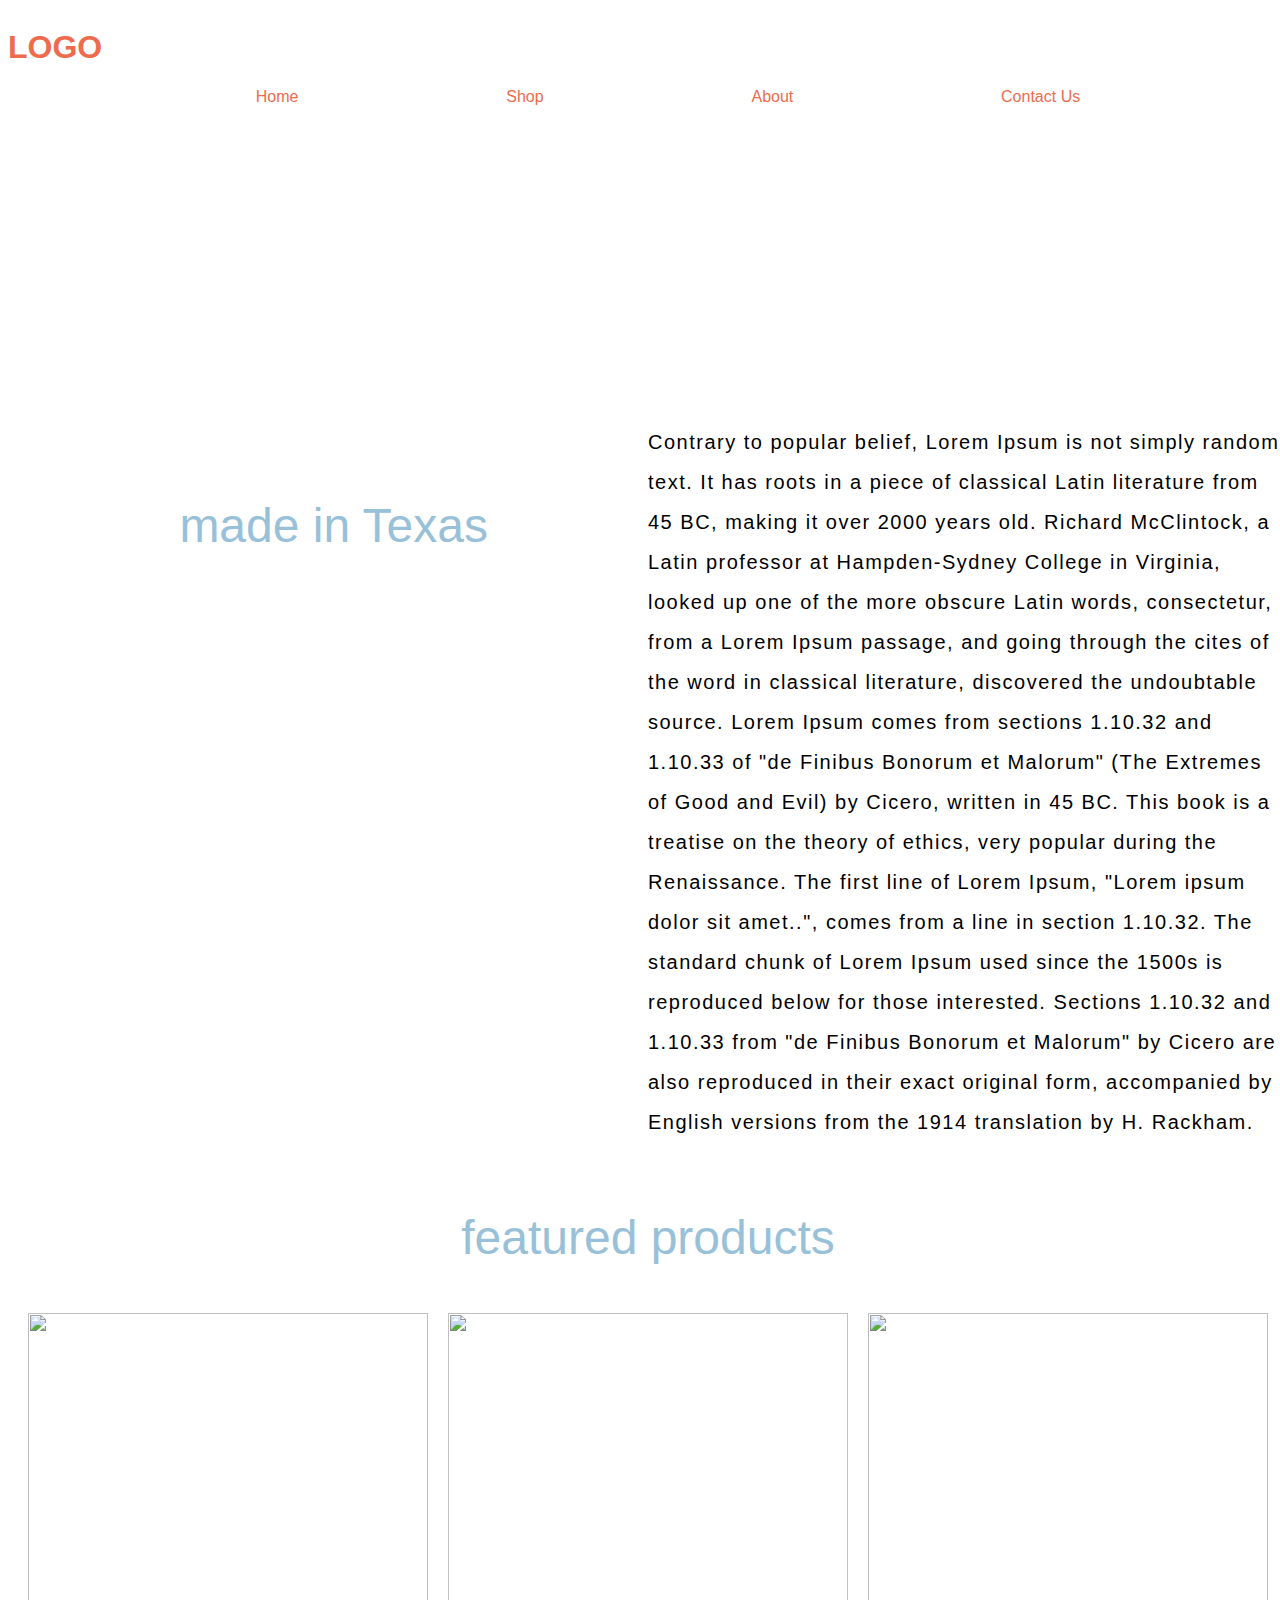
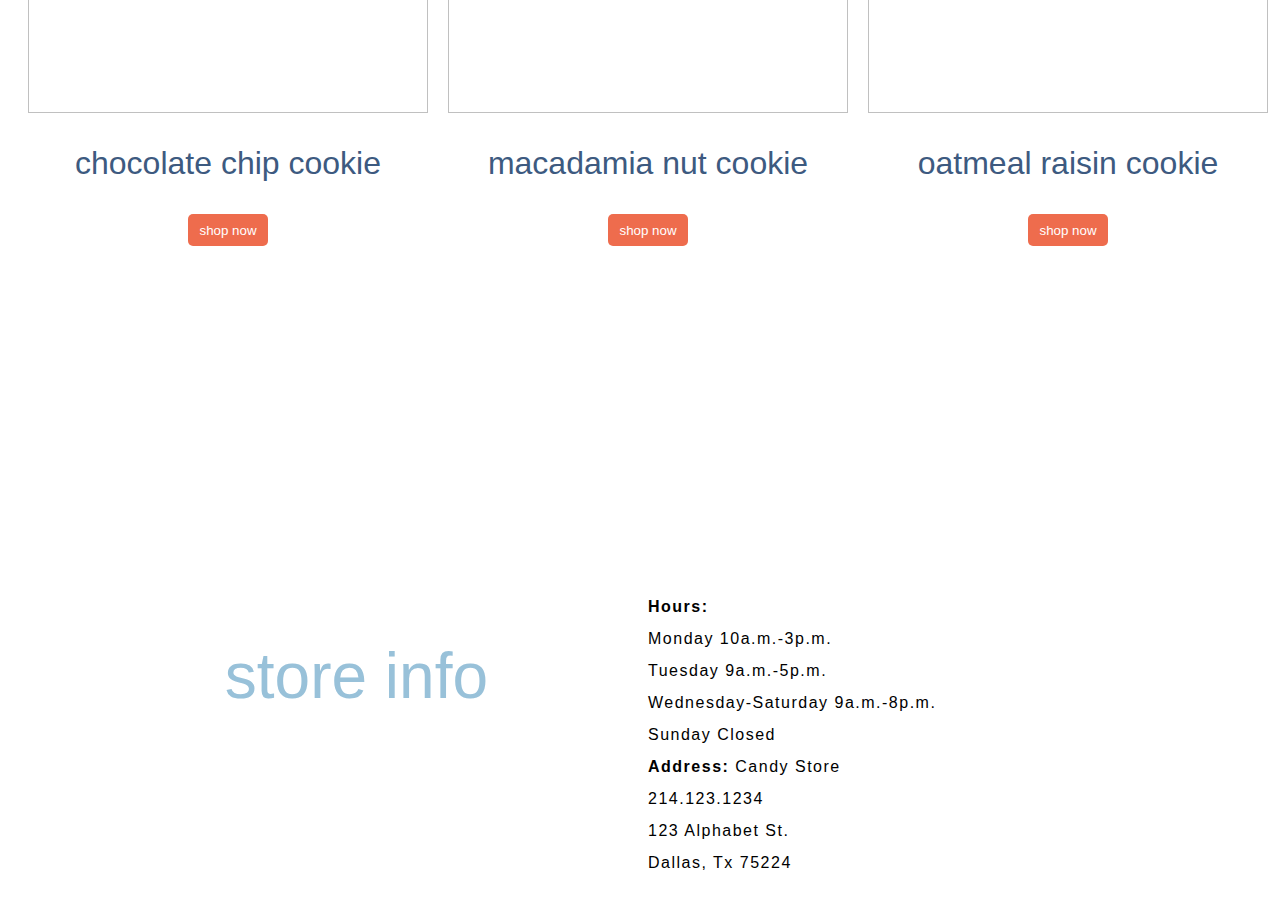
==== index.html @ 37d0e10e "First Commit" ====
<!DOCTYPE html>
<head>
    <meta charset="UTF-8">
    <meta name="viewport" content="width=device-width">

    <title>Cookie Store</title>
    <link rel="stylesheet" href="style.css">
</head>

<body id="home-container">

    <header>
        <nav>
            <h1><a href="index.html">LOGO</a></h1>
          <ul id="navbar">
            <li><a href="index.html">Home</a></li>
            <li><a href="shop.html">Shop</a></li>
            <li><a href="about.html">About</a></li>
            <li><a href="contact.html">Contact Us</a></li>
          </ul>
        </nav>
    </header>

<main id="shop-now-container">

  <section id="order-container">
    <div><h1>order fresh cookies today</h1>
      
      <button><a href="cookiesPage.html">shop</a></button>
        
    </div>  
  </section>
  
  <section id="about-container">
    <div id="header">
      <p>made in Texas</p>
    </div>
    <div id="paragraph">
      <p>Contrary to popular belief, Lorem Ipsum is not simply random text. It has roots in a piece of classical Latin literature from 45 BC, making it over 2000 years old. Richard McClintock, a Latin professor at Hampden-Sydney College in Virginia, looked up one of the more obscure Latin words, consectetur, from a Lorem Ipsum passage, and going through the cites of the word in classical literature, discovered the undoubtable source. Lorem Ipsum comes from sections 1.10.32 and 1.10.33 of "de Finibus Bonorum et Malorum" (The Extremes of Good and Evil) by Cicero, written in 45 BC. This book is a treatise on the theory of ethics, very popular during the Renaissance. The first line of Lorem Ipsum, "Lorem ipsum dolor sit amet..", comes from a line in section 1.10.32.

The standard chunk of Lorem Ipsum used since the 1500s is reproduced below for those interested. Sections 1.10.32 and 1.10.33 from "de Finibus Bonorum et Malorum" by Cicero are also reproduced in their exact original form, accompanied by English versions from the 1914 translation by H. Rackham.
      </p>
    </div>
  </section>
  
  <section id="featured"><p>featured products</p></section>
  
  <section id="items-container">
    
    <div id="item1">
      <img src="https://handletheheat.com/wp-content/uploads/2018/02/BAKERY-STYLE-CHOCOLATE-CHIP-COOKIES-9.jpg">
      <p>chocolate chip cookie</p>
      <button>shop now</button>    
    </div>
    
    <div id="item2">
      <img src="https://sugarspunrun.com/wp-content/uploads/2017/05/Macadamia-Nut-Cookies-1-of-1.jpg">
      <p>macadamia nut cookie</p>
      <button>shop now</button>
    </div>
    
    <div id="item3">
      <img src="https://beamingbaker.com/wp-content/uploads/2019/08/IGT1-Classic-Gluten-Free-Oatmeal-Raisin-Cookies-Recipe-Vegan-Dairy-Free-GF-1.jpg">
      <p>oatmeal raisin cookie</p>
      <button>shop now</button>
    </div>
    
  </section>
  
  <section id="home-milk-container">
    <h1>check out our other products</h1>
    <button><a href="milkPage.html">shop</a></button>
  </section>
</main>

  <footer>
    <div id="store-info">
      <p>store info</p>
    </div>
    <div id="hours">
      <p>
        <strong>Hours:</strong>
        <br>
        Monday 10a.m.-3p.m.
        <br>
        Tuesday 9a.m.-5p.m.
        <br>
        Wednesday-Saturday 9a.m.-8p.m.
        <br>
        Sunday Closed
        <br>
        <strong>Address:</strong>
        Candy Store
        <br>
        214.123.1234
        <br>
        123 Alphabet St.
        <br>
        Dallas, Tx 75224
      </p>
    </div>
  </footer>
<script src="script.js"></script>
</body>

</html>
---- style.css ----
* {
  box-shadow: none;
  font-family: Arial;
}
/*beginning of homepage*/

#home-container {
  display: grid;
  width: 100vw;
  height: auto;
  grid-template-areas:
    "nav"
    "shop-now"
    "main1"
    "featured"
    "main2"
    "main3"
    "main4"
    "footer";
  
}

nav {
  grid-area: nav;
}

nav a {
  text-decoration: none;
  color: #ee6c4d;
  
}

nav a:hover {
  color: #fb8b24;
  cursor: pointer;
}

#navbar {
  display: flex;
  justify-content: space-evenly;
  list-style: none;
}

#order-container {
  grid-area: "shop-now";
  color: white;
  background-image: url('https://www.shopmyexchange.com/products/images/xlarge/7432268_0000.jpg');
  background-attachment: fixed;
  background-position: center;
  background-repeat: no-repeat;
  background-size: cover;
  height: 200px;
  font-size: 1.5rem;
  margin-bottom:3rem;

}

#order-container a {
  text-decoration: none;
  color: white;
  
}

#order-container button {
  margin-left: 10rem;
  height: 2rem;
  width: 5rem;
  border: none;
  border-radius: 5px;
  background: none;
  font-size: 35px;
  color: white;
}

#order-container button:hover {
  cursor: pointer;
  text-decoration: underline;
}

#about-container {
  display: grid;
  grid-area: "main1";
  grid-template-areas: 
    "header paragraph";
  grid-template-columns: 1fr 1fr;
}

#about-container #header {
  grid-area: "header";
  color: #98c1d9;
  font-size: 3rem;
  justify-self: end;
  margin-top: 3rem;
  margin-right: 10rem;
}

#about-container #paragraph {
  grid-area: "paragraph";
  letter-spacing: 1.5px;
  line-height: 2;
  font-size: 20px;
}

#featured {
  grid-area: featured;
  display: flex;
  font-size: 3rem;
  color: #98c1d9;
  justify-content: center;
  align-items: cente;
  margin: auto;
}

#items-container {
  grid-area: "main2";
  display: grid;
  grid-template-areas:
    "item1 item2 item3";
  grid-template-rows: auto;
  height: 500px;
  justify-content: space-evenly;
  align-items: center;
  
}


#items-container #item1 {
  grid-area: "item1";
  display: flex;
  flex-direction: column;
  justify-content: space-evenly;
  align-items: center;
  margin: auto;
}
#item1 img {
  width: 400px;
  height: 400px;
}

#item1 p {
  color: #3d5a80;
  font-size: 2rem;
}

#item1 button {
  height: 2rem;
  width: 5rem;
  border-radius: 5px;
  border: none;
  color: white;
  background-color: #ee6c4d;
}

#item1 button:hover {
  cursor: pointer;
}

#items-container #item2 {
  grid-area: "item2";
  display: flex;
  flex-direction: column;
  justify-content: center;
  align-items: center;
  margin: auto;
}

#item2 img {
  height: 400px;
  width: 400px;
}

#item2 p {
  color: #3d5a80;
  font-size: 2rem;
}

#item2 button {
  height: 2rem;
  width: 5rem;
  border-radius: 5px;
  border: none;
  color: white;
  background-color: #ee6c4d;
}

#item2 button:hover {
  cursor: pointer;
}

#items-container #item3 {
  grid-area: "item3";
  display: flex;
  flex-direction: column;
  justify-content: center;
  align-items: center;
  margin: auto;
}

#item3 img {
  height: 400px;
  width: 400px;
}

#item3 p {
  color: #3d5a80;
  font-size: 2rem;
}
#item3 button {
  height: 2rem;
  width: 5rem;
  color: white;
  background-color: #ee6c4d;
  border: none;
  border-radius: 5px;
}

#item3 button:hover {
  cursor: pointer;
}

#home-milk-container {
  grid-area: "main4";
  border: 1px solid;
  margin-top: 5rem;
  color: white;
  background-image: url('https://www.tasteofhome.com/wp-content/uploads/2017/12/shutterstock_356187959.jpg');
  background-attachment: fixed;
  background-position: center;
  background-repeat: no-repeat;
  background-size: cover;
  height: 200px;
  font-size: 1.5rem;
}

#home-milk-container a {
  text-decoration: none;
  color: white;
}

#home-milk-container button {
  margin-left: 10rem;
  height: 2rem;
  width: 5rem;
  border: none;
  border-radius: 5px;
  font-size: 35px;
  background: none;
  color: white;
}

#home-milk-container button:hover {
  cursor: pointer;
   text-decoration: underline;
}

/* end of homepage*/
/*cookies page*/

.cookie-items {
  display: flex;
  flex-wrap: wrap;
  flex-direction: row;
  align-items: center;
  justify-content: center;
  width: 100vw;
  height: auto;
}

.cookie-item {
  margin: 50px;
  width: 300px;
  height: 500px;
  flex-direction: column;
  align-items: center;
  justify-content: center;
}
.cookie-image {
  width: 300px;
  height: 300px;
}

.cookieBtn {
  height: 2rem;
  width: 5rem;
  border-radius: 5px;
  border: none;
  color: white;
  background-color: #ee6c4d;
}

.cookieBtn:hover {
  cursor: pointer;
}

.cookie-name {
  color: #3d5a80;
  font-size: 20px;
}

.cookie-item-front, .cookie-item-back {
  position: absolute;
  width: 100%;
  height: 100%;
  -webkit-backface-visibility: hidden;
  backface-visibility: hidden;
}

.cookie-item-inner {
  position: relative;
  width: 300px;
  height: 300px;
  text-align: center;
  transition: transform 1s;
  transform-style: preserve-3d;
}

.cookie-item-back {
  transform: rotateY(180deg);
  height: 300px;
  width: 300px;
}

.cookie-item-front {
  background-color: #bbb;
  color: black;
}

.cookie-name, .cookie-price, .cookieBtn {
  display: flex;
  align-items: center;
  justify-content: center;
  margin: auto;
  margin-top: 1.5rem;
}

.cookie-name:hover {
  color: #98c1d9;
}

.cookie-item:hover .cookie-item-inner {
  transform: rotateY(180deg);
}

.cart-form {
  height: auto;
  grid-area: cart;
  margin: auto;
  width: 100%;
}

.cart-form h1 {
  color: #3d5a80;
}

.cart-items {
  display: flex;
  justify-content: space-evenly;
  
}

.cart-item {
  display: flex;
  flex-direction: row;
  align-items: center;
  width: 20%;
  font-size: 20px;
}

.cart-item button {
  margin-left: 2rem;
}

.cart-item p {
  margin-right: 2rem;
}

.cartContainer {
  display: flex;
  justify-content: start;
  flex-direction: row;
  height: auto;
}



.imgSrc {
  height: 100px;
  width: 100px;
  margin-right: 20px;
}

.deleteBtn {
  margin-left: 20px;
  border: none;
}

.cartContainer {
  display: flex;
  align-items: center;
  flex-direction: column;
  justify-contenter: center;
}

.cartRow {
  display: flex;
  align-items: center;
}
.grandTotal {
  display: flex;
  align-items: center;
  justify-content: center;
  
}

.grandTotalInput {
  border: none;
}

/*end of cookies page*/
/*milk page*/

#milkPage-container {
  display: grid;
  width: 100vw;
  height: auto;
  grid-template-areas:
    "nav"
    "main1"
    "footer";
}


.milk-name {
  color: #3d5a80;
  font-size: 20px;
}

.milk-name:hover {
  color: #98c1d9;
}

#milk-container {
  display: grid;
  grid-area: "main1";
  grid-template-areas:
    "milk-item1 milk-item2 milk-item3"
    "milk-item3 milk-item4 milk-item5";
  grid-template-columns: 1fr 1fr 1fr;
  grid-template-rows: 1fr 1fr;
  justify-content: space-evenly;
  margin-top: 8rem;
}

#milk-item1 {
  grid-area: "milk-item1";
  display: flex;
  flex-direction: column;
  align-items: center;
  justify-content: center;
  margin-bottom: 6rem;
}

#milk-item1-inner {
  position: relative;
  width: 300px;
  height: 300px;
  text-align: center;
  transition: transform 1s;
  transform-style: preserve-3d;
}

#milk-item1:hover #milk-item1-inner {
  transform: rotateY(180deg);
}

#milk-item1-front, #milk-item1-back {
  position: absolute;
  width: 100%;
  height: 100%;
  -webkit-backface-visibility: hidden;
  backface-visibility: hidden;
}

#milk-item1-front {
  background-color: #bbb;
  color: black;
}

#milk-item1-back {
  transform: rotateY(180deg);
  height: 300px;
  width: 300px;
}

#milk-item1 img {
  height: 300px;
  width: 300px;
}

#milk-item1 button {
  height: 2rem;
  width: 5rem;
  border-radius: 5px;
  border: none;
  color: white;
  background-color: #ee6c4d;
}

#milk-item1 button:hover {
  cursor: pointer;
}

#milk-item2 {
  grid-area: "milk-item2";
  display: flex;
  flex-direction: column;
  align-items: center;
  justify-content: center;
  margin-bottom: 6rem;
}

#milk-item2-inner {
  position: relative;
  width: 300px;
  height: 300px;
  text-align: center;
  transition: transform 1s;
  transform-style: preserve-3d;
}

#milk-item2:hover #milk-item2-inner {
  transform: rotateY(180deg);
}

#milk-item2-front, #milk-item2-back {
  position: absolute;
  width: 100%;
  height: 100%;
  -webkit-backface-visibility: hidden;
  backface-visibility: hidden;
}

#milk-item2-front {
  background-color: #bbb;
  color: black;
}

#milk-item2-back {
  transform: rotateY(180deg);
  height: 300px;
  width: 300px;
}

#milk-item2 img {
  height: 300px;
  width: 300px;
}

#milk-item2 button {
  height: 2rem;
  width: 5rem;
  border-radius: 5px;
  border: none;
  color: white;
  background-color: #ee6c4d;
}

#milk-item2 button:hover {
  cursor: pointer;
}

#milk-item3 {
  grid-area: "milk-item3";
  display: flex;
  flex-direction: column;
  align-items: center;
  justify-content: center;
  margin-bottom: 6rem;
}

#milk-item3-inner {
  position: relative;
  width: 300px;
  height: 300px;
  text-align: center;
  transition: transform 1s;
  transform-style: preserve-3d;
}

#milk-item3:hover #milk-item3-inner {
  transform: rotateY(180deg);
}

#milk-item3-front, #milk-item3-back {
  position: absolute;
  width: 100%;
  height: 100%;
  -webkit-backface-visibility: hidden;
  backface-visibility: hidden;
}

#milk-item3-front {
  background-color: #bbb;
  color: black;
}

#milk-item3-back {
  transform: rotateY(180deg);
  height: 300px;
  width: 300px;
}

#milk-item3 img {
  height: 300px;
  width: 300px;
}

#milk-item3 button {
  height: 2rem;
  width: 5rem;
  border-radius: 5px;
  border: none;
  color: white;
  background-color: #ee6c4d;
}

#milk-item3 button:hover {
  cursor: pointer;
}

#milk-item4 {
  grid-area: "milk-item4";
  display: flex;
  flex-direction: column;
  align-items: center;
  justify-content: center;
}

#milk-item4-inner {
  position: relative;
  width: 300px;
  height: 300px;
  text-align: center;
  transition: transform 1s;
  transform-style: preserve-3d;
}

#milk-item4:hover #milk-item4-inner {
  transform: rotateY(180deg);
}

#milk-item4-front, #milk-item4-back {
  position: absolute;
  width: 100%;
  height: 100%;
  -webkit-backface-visibility: hidden;
  backface-visibility: hidden;
}

#milk-item4-front {
  background-color: #bbb;
  color: black;
}

#milk-item4-back {
  transform: rotateY(180deg);
  height: 300px;
  width: 300px;
}

#milk-item4 img {
  height: 300px;
  width: 300px;
}

#milk-item4 button {
  height: 2rem;
  width: 5rem;
  border-radius: 5px;
  border: none;
  color: white;
  background-color: #ee6c4d;
}

#milk-item4 button:hover {
  cursor: pointer;
}

#milk-item5 {
  grid-area: "milk-item5";
  display: flex;
  flex-direction: column;
  align-items: center;
  justify-content: center;
}

#milk-item5-inner {
  position: relative;
  width: 300px;
  height: 300px;
  text-align: center;
  transition: transform 1s;
  transform-style: preserve-3d;
}

#milk-item5:hover #milk-item5-inner {
  transform: rotateY(180deg);
}

#milk-item5-front, #milk-item5-back {
  position: absolute;
  width: 100%;
  height: 100%;
  -webkit-backface-visibility: hidden;
  backface-visibility: hidden;
}

#milk-item5-front {
  background-color: #bbb;
  color: black;
}

#milk-item5-back {
  transform: rotateY(180deg);
  height: 300px;
  width: 300px;
}

#milk-item5 img {
  height: 300px;
  width: 300px;
}

#milk-item5 button {
  height: 2rem;
  width: 5rem;
  border-radius: 5px;
  border: none;
  color: white;
  background-color: #ee6c4d;
}

#milk-item5 button:hover {
  cursor: pointer;
}

#milk-item6 {
  grid-area: "milk-item6";
  display: flex;
  flex-direction: column;
  align-items: center;
  justify-content: center;
}

#milk-item6-inner {
  position: relative;
  width: 300px;
  height: 300px;
  text-align: center;
  transition: transform 1s;
  transform-style: preserve-3d;
}

#milk-item6:hover #milk-item6-inner {
  transform: rotateY(180deg);
}

#milk-item6-front, #milk-item6-back {
  position: absolute;
  width: 100%;
  height: 100%;
  -webkit-backface-visibility: hidden;
  backface-visibility: hidden;
}

#milk-item6-front {
  background-color: #bbb;
  color: black;
}

#milk-item6-back {
  transform: rotateY(180deg);
  height: 300px;
  width: 300px;
}

#milk-item6 img {
  height: 300px;
  width: 300px;
}

#milk-item6 button {
  height: 2rem;
  width: 5rem;
  border-radius: 5px;
  border: none;
  color: white;
  background-color: #ee6c4d;
}

#milk-item6 button:hover {
  cursor: pointer;
}

/*milk page end*/
/*about page*/

#aboutPage-container {
  display: grid;
  width: 100vw;
  height: auto;
  grid-template-areas:
    "nav"
    "about-main1"
    "about-main2"
    "footer";
}


#about-images-container {
  grid-area: "about-main1";
  display: grid;
  grid-template-columns: 1fr 1fr 1fr 1fr;
  grid-template-rows: 300px 300px;
  grid-template-areas: 
    "about-image1 about-image1 about-image2 about-image3"
    "about-image4 about-image5 about-image6 about-image6";
  height: auto;
  margin-bottom: 5rem;
}
#about-image1{
  grid-area: about-image1;
}

#about-image1 img {
  width: 100%;
  height: 100%;
}

#about-image2 {
  grid-area: about-image2;
}

#about-image2 img {
  width: 100%;
  height: 100%;
}

#about-image3 {
  grid-area: about-image3;
}

#about-image3 img {
  width: 100%;
  height: 100%;
}

#about-image4 {
  grid-area: about-image4;
}

#about-image4 img {
  width: 100%;
  height: 100%;
}

#about-image5 {
  grid-area: about-image5;
}

#about-image5 img {
  width: 100%;
  height: 100%;
}

#about-image6 {
  grid-area: about-image6;
}

#about-image6 img {
  width: 100%;
  height: 100%;
}

#mission-statement {
  grid-area: "about-main2";
  display: flex;
  flex-direction: column;
  align-items: center;
  justify-content: center;
  width: 50%;
  margin: auto;
}

#mission-statement {
  letter-spacing: 1.5px;
  line-height: 2;
  font-size: 20px;
  text-align: center;
}

#mission-statement h1{
  color: #98c1d9;
}

/*about page*/
/*contact page*/
#contactPage-container {
  display: grid;
  width: 100vw;
  grid-template-columns: 1fr 1fr;
  grid-template-areas:
    "nav nav"
    "contact map"
    "footer footer";
  height: auto;
  border: 1px solid;
}

#contactPage-container nav {
  border: 1px solid;
}

#contact-container {
  display: flex;
  grid-area: contact;
  height: 800px;
  justify-content: center;
  align-items: center;
}

#contact-container h1 {
  color: #98c1d9;
  align-self: center;
}

#contact-container p {
  align-self: center;
}

#contact-container label {
  text-decoration: none;
  list-style: none;
}

form {
  display: flex;
  flex-direction: column;
  justify-content: center;
  width: 650px;
}

form li {
  display: flex;
  justify-content: space-between;
  list-style: none;
  align-items: center;
  flex-wrap: wrap;
}


form input {
  align-items: end;
}

.input-field {
  margin-bottom: 10px;
  width: 500px;
  height: 40px;
}
.input-field-textarea {
  height: 150px;
  width: 500px;
}


input:invalid {
  border: 1px solid red;
}

input:valid {
  border: 1px solid black;
}

#msg {
  display: flex;
  justify-content: space-between;
}

#send-btn {
  height: 50px;
  width: 200px;
  margin-top: 1rem;
}

#contactBtn {
  display: flex;
  justify-content: center;
}

#map-container {
  grid-area: map;
  height: 800px;
  display: flex;
  flex-direction: column;
  align-items: center;
  justify-content: center;
}
/*contact page*/
/*cart page*/
#cartPage-container {
  display: grid;
  width: 100vw;
  grid-template-columns: 1fr;
  grid-template-areas:
    "nav"
    "cart-header"
    "cart"
    "footer";
  height: auto;
}

#cart-header {
  grid-area: cart-header;
  margin-left: 5rem;
  color: #3d5a80;
}

#cart-form {
  grid-area: cart;
  height: auto;
  display: flex;
  justify-content: space-evenly;
  align-items: center;
  margin: auto;
  width: 100%;
}

.cart-input {
  display: flex;
  height: 3rem;
  width: 25%;
  border: none;
}

#cart-qty {
  height: 2rem;
  width: 3rem;
}
/*cart page*/
footer {
  display: grid;
  grid-area: footer;
  grid-template-areas:
    "store-info hours";
  grid-template-columns: 1fr 1fr;
  margin-top: 5rem;
}

#store-info {
  grid-area: "store-info";
  justify-self: end;
  margin-right: 10rem;
}

#store-info p {
  color: #98c1d9;
  font-size: 4rem;
}

#hours {
  grid-area: "hours";
  letter-spacing: 1.5px;
  line-height: 2;
}
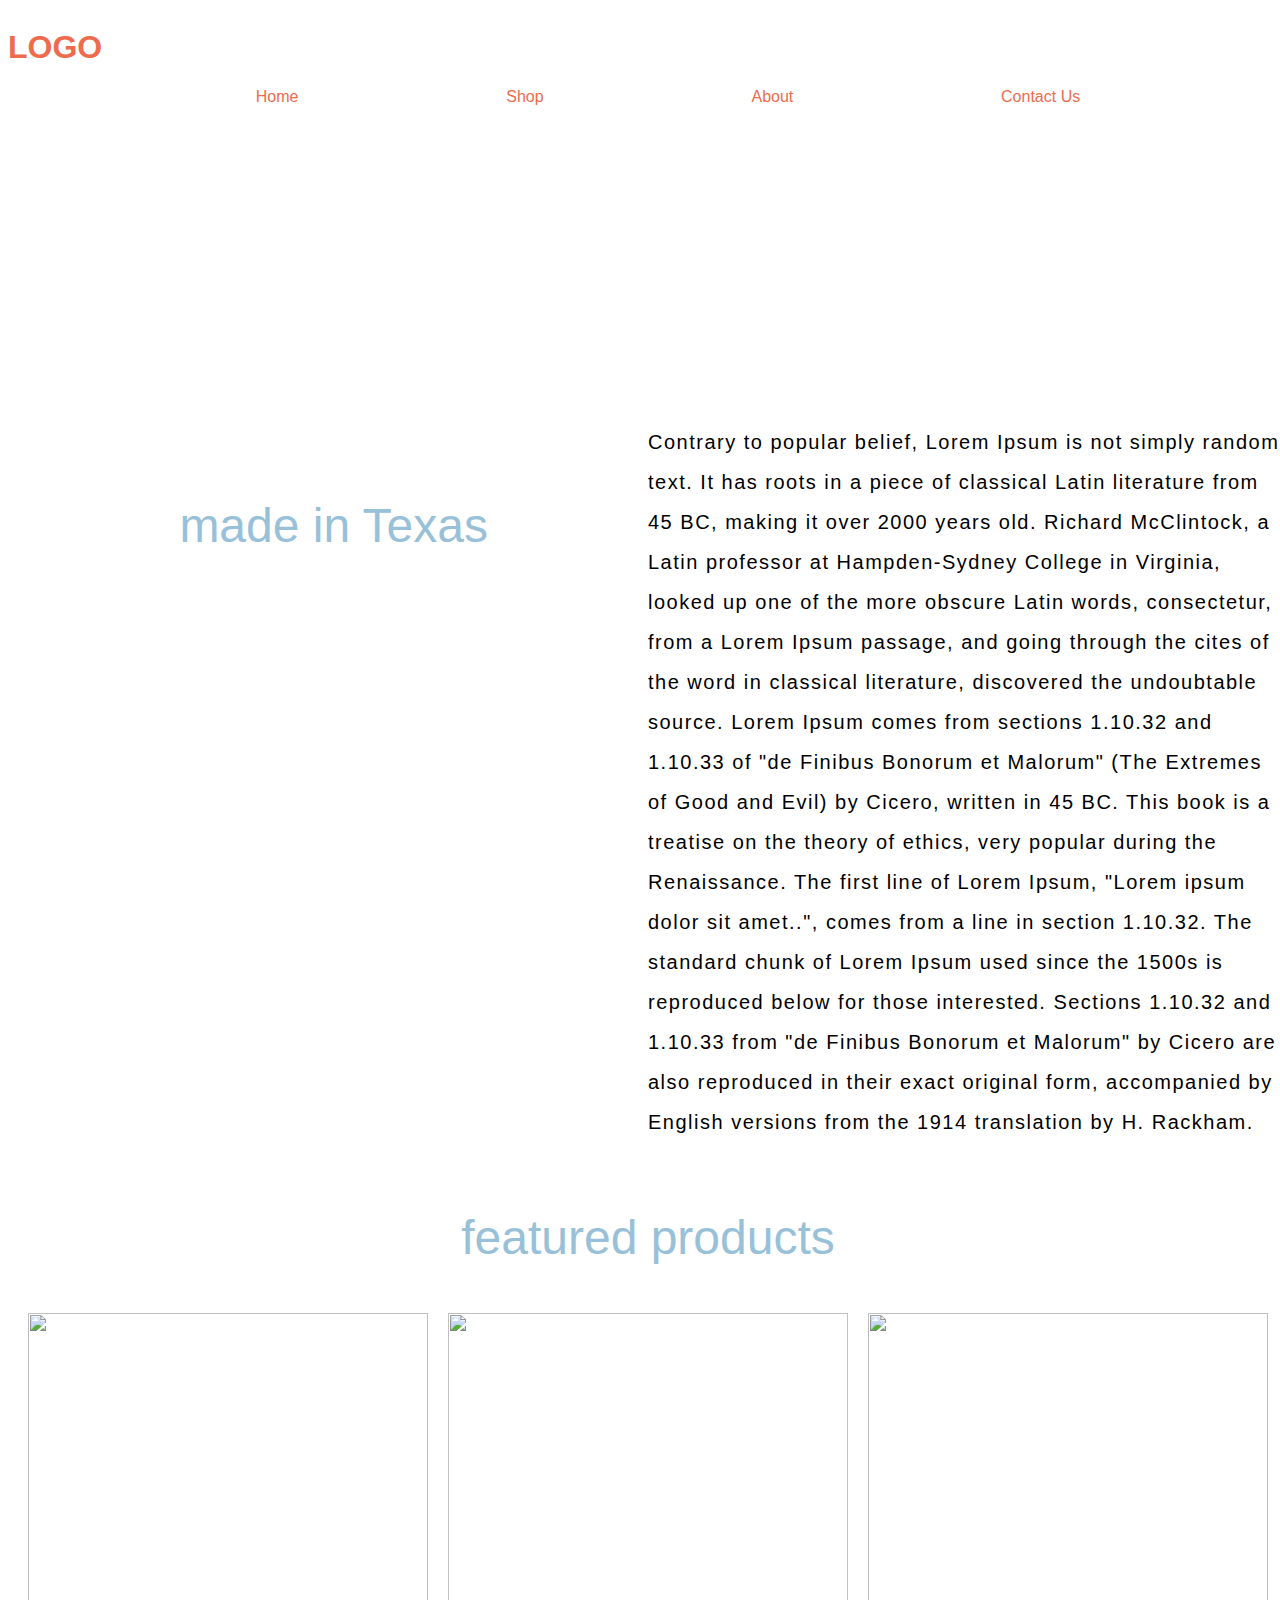
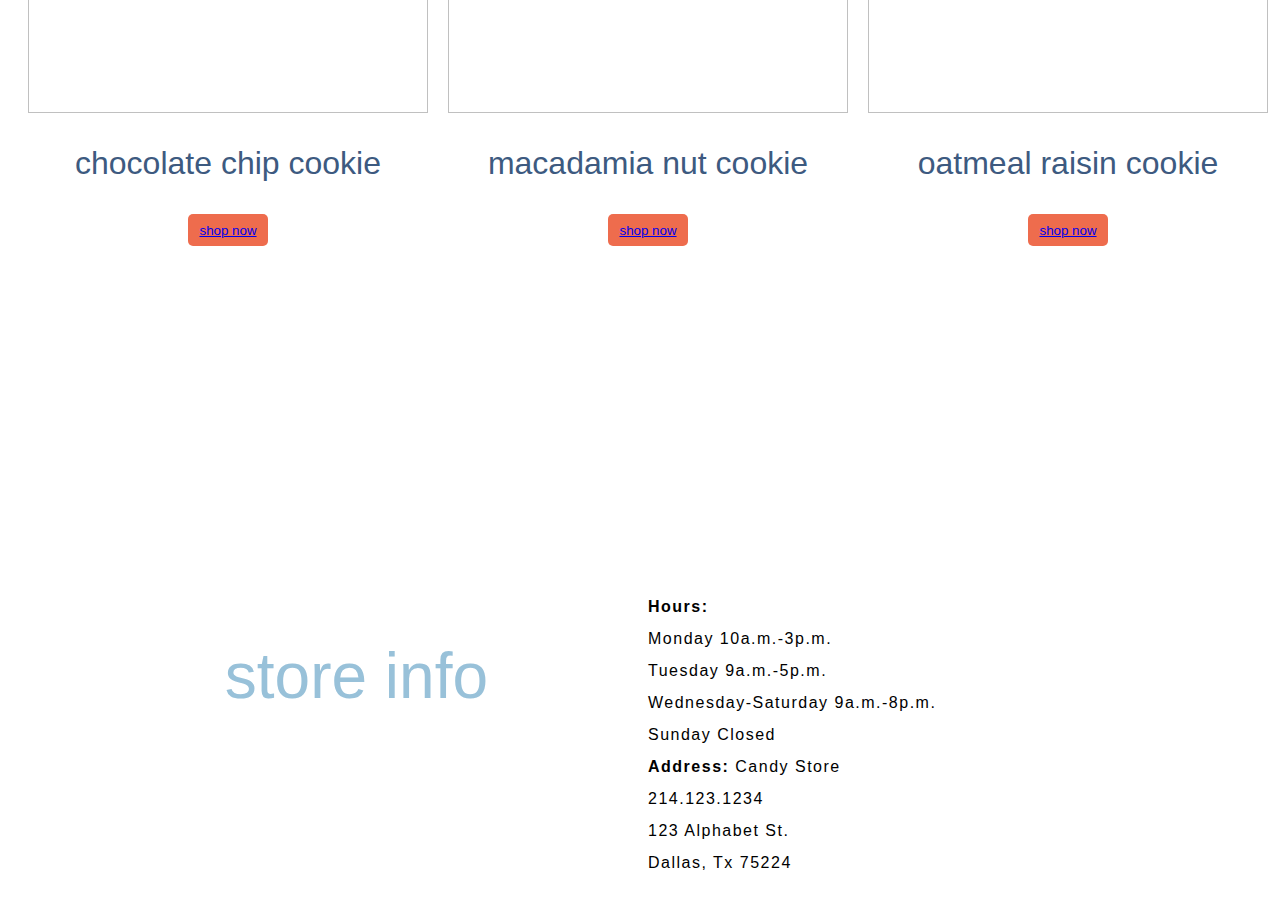
==== commit 02d07819: "Update index.html" ====
--- a/index.html
+++ b/index.html
@@ -26,7 +26,7 @@
   <section id="order-container">
     <div><h1>order fresh cookies today</h1>
       
-      <button><a href="cookiesPage.html">shop</a></button>
+      <button><a href="shop.html">shop</a></button>
         
     </div>  
   </section>
@@ -50,26 +50,26 @@
     <div id="item1">
       <img src="https://handletheheat.com/wp-content/uploads/2018/02/BAKERY-STYLE-CHOCOLATE-CHIP-COOKIES-9.jpg">
       <p>chocolate chip cookie</p>
-      <button>shop now</button>    
+        <button><a href ="shop.html">shop now</a></button>    
     </div>
     
     <div id="item2">
       <img src="https://sugarspunrun.com/wp-content/uploads/2017/05/Macadamia-Nut-Cookies-1-of-1.jpg">
       <p>macadamia nut cookie</p>
-      <button>shop now</button>
+        <button><a href="shop.html">shop now</a></button>
     </div>
     
     <div id="item3">
       <img src="https://beamingbaker.com/wp-content/uploads/2019/08/IGT1-Classic-Gluten-Free-Oatmeal-Raisin-Cookies-Recipe-Vegan-Dairy-Free-GF-1.jpg">
       <p>oatmeal raisin cookie</p>
-      <button>shop now</button>
+        <button><a href="shop.html">shop now</a></button>
     </div>
     
   </section>
   
   <section id="home-milk-container">
     <h1>check out our other products</h1>
-    <button><a href="milkPage.html">shop</a></button>
+    <button><a href="shop.html">shop</a></button>
   </section>
 </main>
 
--- a/style.css
+++ b/style.css
@@ -914,11 +914,6 @@
     "contact map"
     "footer footer";
   height: auto;
-  border: 1px solid;
-}
-
-#contactPage-container nav {
-  border: 1px solid;
 }
 
 #contact-container {
@@ -1072,4 +1067,4 @@
   grid-area: "hours";
   letter-spacing: 1.5px;
   line-height: 2;
-}+}
